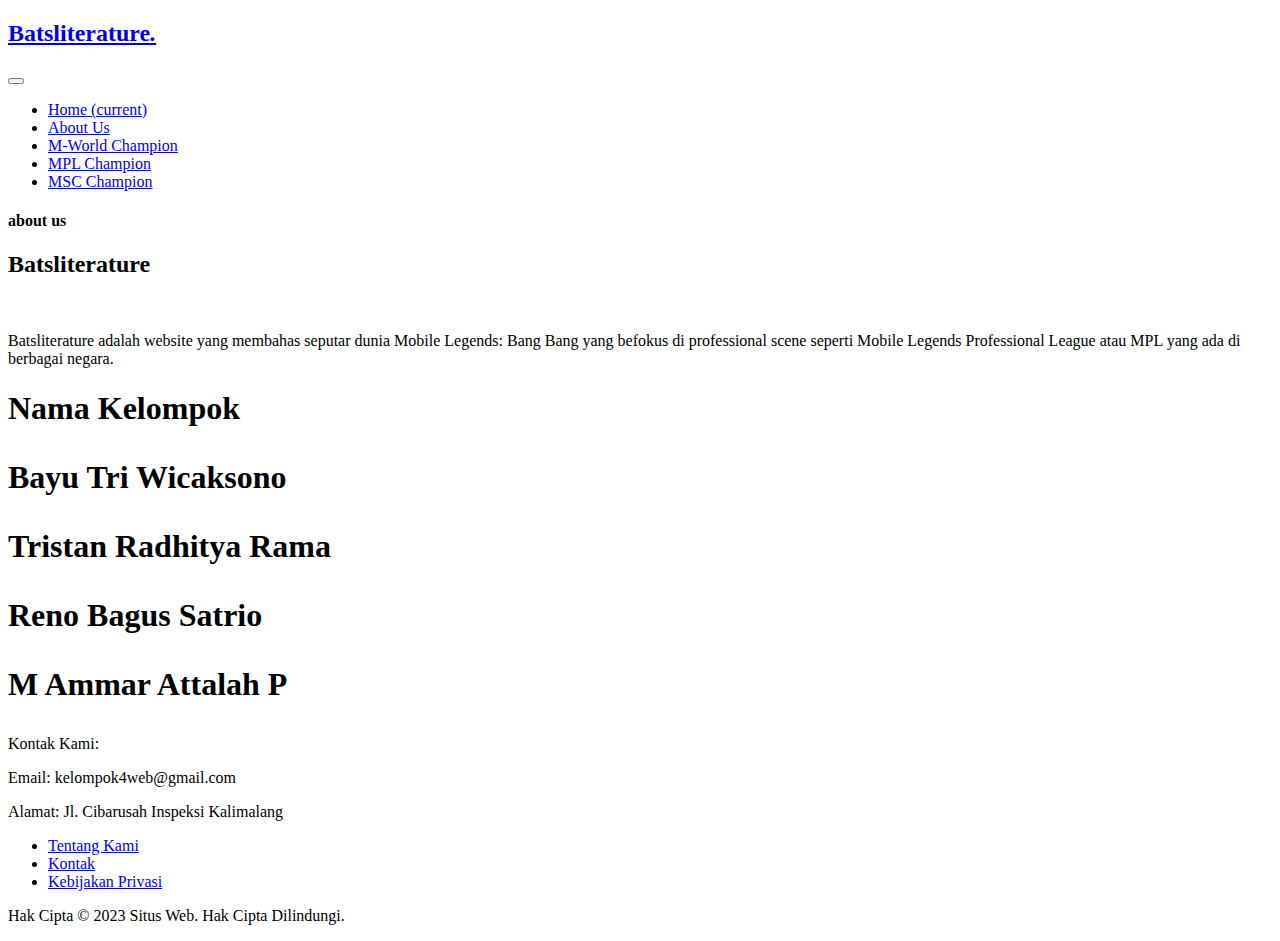
==== Batsliterature/about.html @ f6c3cf4b "Add files via upload" ====
<!DOCTYPE html>
<html lang="en">

<head>

  <meta charset="utf-8">
  <meta name="viewport" content="width=device-width, initial-scale=1, shrink-to-fit=no">
  <meta name="description" content="">
  <meta name="author" content="TemplateMo">
  <link
    href="https://fonts.googleapis.com/css?family=Roboto:100,100i,300,300i,400,400i,500,500i,700,700i,900,900i&display=swap"
    rel="stylesheet">

  <title>Batsliterature</title>

  <link href="vendor/bootstrap/css/bootstrap.min.css" rel="stylesheet">

  <link rel="stylesheet" href="assets/css/batsliterature.css">
  <link rel="stylesheet" href="assets/css/owl.css">
</head>

<body>
  <header class="">
    <nav class="navbar navbar-expand-lg">
      <div class="container">
        <a class="navbar-brand" href="index.html">
          <h2>Batsliterature<em>.</em></h2>
        </a>
        <button class="navbar-toggler" type="button" data-toggle="collapse" data-target="#navbarResponsive"
          aria-controls="navbarResponsive" aria-expanded="false" aria-label="Toggle navigation">
          <span class="navbar-toggler-icon"></span>
        </button>
        <div class="collapse navbar-collapse" id="navbarResponsive">
          <ul class="navbar-nav ml-auto">
            <li class="nav-item">
              <a class="nav-link" href="index.html">Home
                <span class="sr-only">(current)</span>
              </a>
            </li>
            <li class="nav-item active">
              <a class="nav-link" href="about.html">About Us</a>
            </li>
            <li class="nav-item">
              <a class="nav-link" href="Champions List.html">M-World Champion</a>
            </li>
            <li class="nav-item">
              <a class="nav-link" href="MPL Region.html">MPL Champion</a>
            </li>
            <li class="nav-item">
              <a class="nav-link" href="contact.html">MSC Champion</a>
            </li>
          </ul>
        </div>
      </div>
    </nav>
  </header>

  <div class="heading-page header-text">
    <section class="page-heading">
      <div class="container">
        <div class="row">
          <div class="col-lg-12">
            <div class="text-content">
              <h4>about us</h4>
              <h2>Batsliterature</h2>
            </div>
          </div>
        </div>
      </div>
    </section>
  </div>

  <section class="about-us">
    <div class="container">

      <div class="row">
        <div class="col-lg-12">
          <img src="bats.jpg" alt="">
          <p>Batsliterature adalah website yang membahas seputar dunia Mobile Legends: Bang Bang yang befokus di
            professional scene seperti Mobile Legends Professional League atau MPL yang ada di berbagai negara.</p>
        </div>
      </div>

      <div>
        <h1>Nama Kelompok
          <p>Bayu Tri Wicaksono</p>
          <p>Tristan Radhitya Rama</p>
          <p>Reno Bagus Satrio</p>
          <p>M Ammar Attalah P</p>
        </h1>

      </div>
    </div>
  </section>

  <footer>
    <div class="footer-content">
      <p>Kontak Kami:</p>
      <p>Email: kelompok4web@gmail.com</p>
      <p>Alamat: Jl. Cibarusah Inspeksi Kalimalang</p>
    </div>

    <div class="footer-links">
      <ul>
        <li><a href="about.html">Tentang Kami</a></li>
        <li><a href="contact.html">Kontak</a></li>
        <li><a href="about.html">Kebijakan Privasi</a></li>
      </ul>
    </div>

    <div class="footer-bottom">
      <p>Hak Cipta &copy; 2023 Situs Web. Hak Cipta Dilindungi.</p>
    </div>
  <script language="text/Javascript">
    cleared[0] = cleared[1] = cleared[2] = 0;
    function clearField(t) {
      if (!cleared[t.id]) {
        cleared[t.id] = 1;
        t.value = '';
        t.style.color = '#fff';
      }
    }
  </script>

</body>

</html>
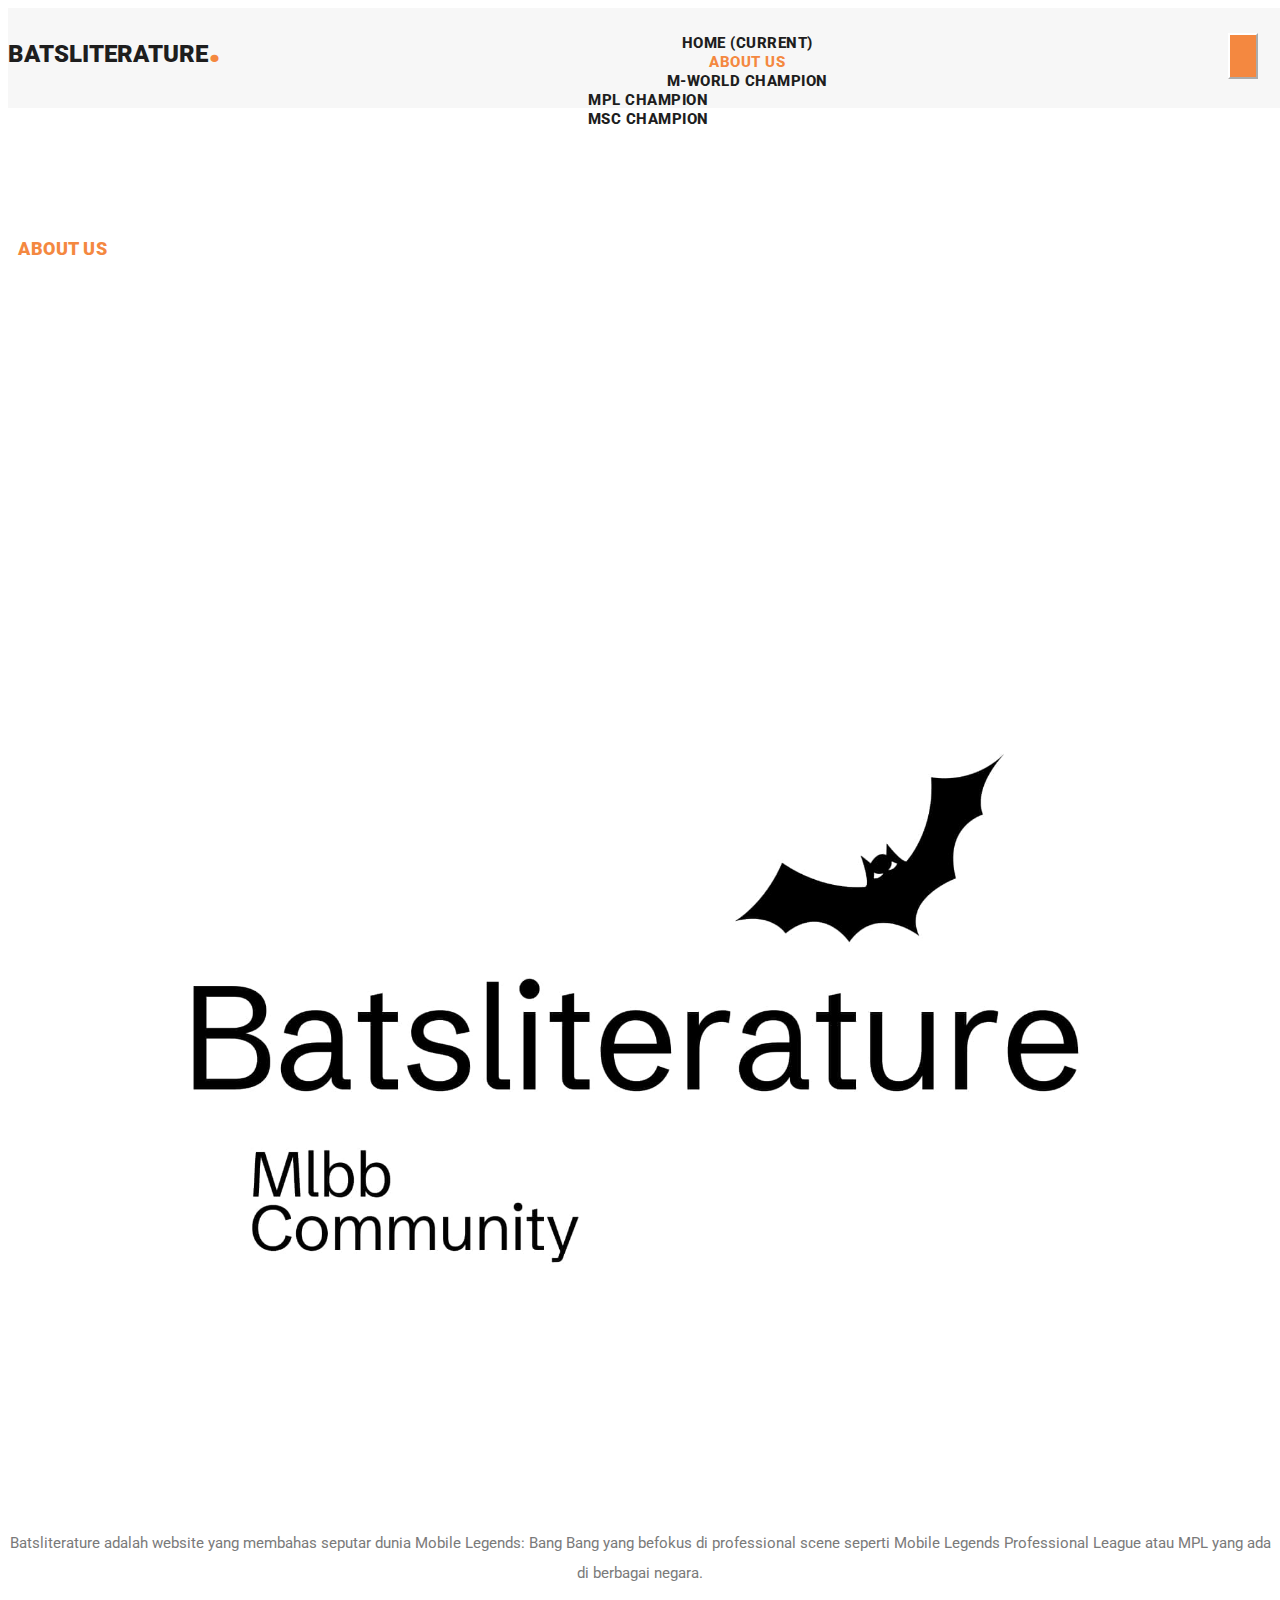
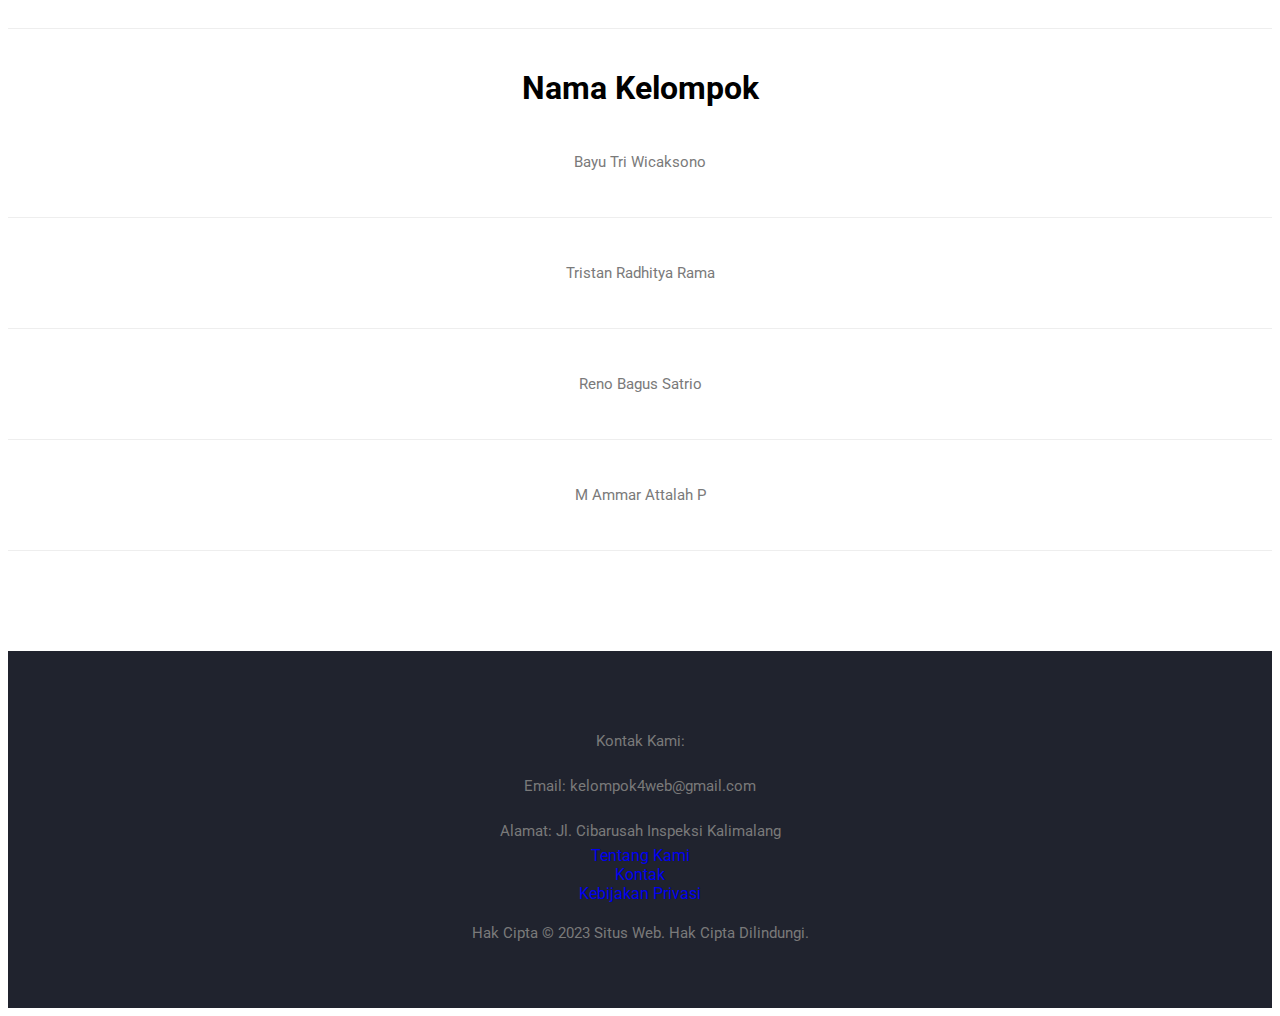
==== commit 37123c6b: "Update about.html" ====
--- a/Batsliterature/about.html
+++ b/Batsliterature/about.html
@@ -13,7 +13,6 @@
 
   <title>Batsliterature</title>
 
-  <link href="vendor/bootstrap/css/bootstrap.min.css" rel="stylesheet">
 
   <link rel="stylesheet" href="assets/css/batsliterature.css">
   <link rel="stylesheet" href="assets/css/owl.css">
@@ -124,4 +123,4 @@
 
 </body>
 
-</html>+</html>
--- a/Batsliterature/assets/css/batsliterature.css
+++ b/Batsliterature/assets/css/batsliterature.css
@@ -0,0 +1,581 @@
+body {
+  font-family: 'Roboto', sans-serif;
+  overflow-x: hidden;
+  text-rendering: optimizeLegibility;
+  -webkit-font-smoothing: antialiased;
+  -moz-osx-font-smoothing: grayscale;
+}
+p {
+	margin-bottom: 0px;
+	font-size: 15px;
+	font-weight: 400;
+	color: #7a7a7a;
+	line-height: 30px;
+}
+a {
+	text-decoration: none!important;
+}
+ul {
+	padding: 0;
+	margin: 0;
+	list-style: none;
+}
+
+h1,h2,h3,h4,h5,h6 {
+	margin: 0px;
+}
+
+.main-button a {
+	display: inline-block;
+	background-color: #f48840;
+	color: #fff;
+	font-size: 13px;
+	font-weight: 500;
+	padding: 12px 20px;
+	text-transform: uppercase;
+	transition: all .3s;
+}
+
+.main-button a:hover {
+	background-color: #fb9857;
+}
+
+.heading-page {
+	padding-top: 110px;
+}
+
+.page-heading {
+	margin: 0px 10px;
+	padding: 120px 0px;
+	text-align: left;
+	background-position: center center;
+	background-repeat: no-repeat;
+	background-size: cover;
+	background-image: url(smoke-texture-wallpaper-dark-background.jpg);
+}
+
+.page-heading .text-content h4 {
+	color: #f48840;
+	font-size: 18px;
+	text-transform: uppercase;
+	font-weight: 900;
+	letter-spacing: 0.5px;
+	margin-bottom: 15px;
+}
+
+.page-heading .text-content h2 {
+	color: #fff;
+	font-size: 36px;
+	font-weight: 700;
+	text-transform: uppercase;
+	letter-spacing: 0.5px;
+}
+
+
+/* Header Style */
+header {
+	position: absolute;
+	z-index: 99999;
+	width: 100%;
+	height: 100px;
+	background-color: #f7f7f7;
+	-webkit-transition: all 0.3s ease-in-out 0s;
+    -moz-transition: all 0.3s ease-in-out 0s;
+    -o-transition: all 0.3s ease-in-out 0s;
+    transition: all 0.3s ease-in-out 0s;
+}
+header .navbar {
+	padding: 25px 0px;
+}
+.background-header .navbar {
+	padding: 17px 0px;
+}
+.background-header {
+	top: 0;
+	height: 80px;
+	position: fixed;
+	box-shadow: 0px 1px 10px rgba(0,0,0,0.1);
+}
+.background-header .navbar-brand h2 {
+	color: #121212!important;
+}
+.background-header .navbar-nav a.nav-link {
+	color: #1e1e1e!important;
+}
+.background-header .navbar-nav .nav-link:hover,
+.background-header .navbar-nav .active>.nav-link,
+.background-header .navbar-nav .nav-link.active,
+.background-header .navbar-nav .nav-link.show,
+.background-header .navbar-nav .show>.nav-link {
+	color: #f48840!important;
+}
+.navbar .navbar-brand {
+	float: 	left;
+	margin-top: -12px;
+	outline: none;
+}
+.navbar .navbar-brand h2 {
+	color: #1e1e1e;
+	text-transform: uppercase;
+	font-size: 24px;
+	font-weight: 900;
+	-webkit-transition: all .3s ease 0s;
+    -moz-transition: all .3s ease 0s;
+    -o-transition: all .3s ease 0s;
+    transition: all .3s ease 0s;
+}
+.navbar .navbar-brand h2 em {
+	font-size: 44px;
+	font-style: normal;
+	color: #f48840;
+}
+#navbarResponsive {
+	z-index: 999;
+}
+.navbar-collapse {
+	text-align: center;
+}
+.navbar .navbar-nav .nav-item {
+	margin: 0px 15px;
+}
+.navbar .navbar-nav a.nav-link {
+	text-transform: capitalize;
+	font-size: 15px;
+	font-weight: 800;
+	text-transform: uppercase;
+	letter-spacing: 0.5px;
+	color: #1e1e1e;
+	transition: all 0.3s;
+}
+.navbar .navbar-nav .nav-link:hover,
+.navbar .navbar-nav .active>.nav-link,
+.navbar .navbar-nav .nav-link.active,
+.navbar .navbar-nav .nav-link.show,
+.navbar .navbar-nav .show>.nav-link {
+	color: #f48840;
+}
+.navbar .navbar-toggler-icon {
+	background-image: none;
+}
+.navbar .navbar-toggler {
+	border-color: #fff;
+	background-color: #f48840;	
+	height: 46px;
+	outline: none;
+	border-radius: 0px;
+	position: absolute;
+	right: 30px;
+	top: 25px;
+}
+.navbar .navbar-toggler-icon:after {
+	content: '\f0c9';
+	color: #fff;
+	font-size: 18px;
+	line-height: 30px;
+	font-family: 'FontAwesome';
+}
+
+
+
+/* Banner Style */
+.main-banner .container-fluid {
+	padding: 0px 10px;
+	margin-bottom: -24px;
+}
+.owl-banner {
+	padding-top: 110px;
+}
+
+.owl-banner .item {
+	position: relative;
+}
+
+.owl-banner .item .item-content {
+	position: absolute;
+	bottom: 40px;
+	left: 40px;
+}
+
+.owl-banner .item .item-content .meta-category span {
+	color: #f48840;
+	font-size: 18px;
+	text-transform: uppercase;
+	font-weight: 900;
+	letter-spacing: 0.25px;
+}
+
+.owl-banner .item .item-content h4 {
+	font-size: 24px;
+	font-weight: 900;
+	color: #000;
+	letter-spacing: 0.5px;
+	text-transform: capitalize;
+	margin: 10px 0px 12px 0px;
+}
+
+.owl-banner .item .item-content ul li {
+	display: inline-block;
+	margin-right: 8px;
+}
+
+.owl-banner .item .item-content ul li:after {
+	content: '|';
+	color: #000;
+	margin-left: 8px;
+}
+
+.owl-banner .item .item-content ul li:last-child::after {
+	display: none;
+}
+
+.owl-banner .item .item-content ul li a {
+	font-size: 14px;
+	color: #000;
+	font-weight: 500;
+	transition: all .3s;
+}
+
+.owl-banner .item .item-content ul li a:hover {
+	color: #f48840;
+}
+
+.owl-banner .owl-nav {
+	position: absolute;
+	top: 50%;
+	width: 100%;
+}
+
+.owl-banner .owl-nav .owl-prev {
+	position: absolute;
+	left: 40px;
+}
+
+.owl-banner .owl-nav .owl-next {
+	position: absolute;
+	right: 40px;
+}
+
+.owl-banner .owl-nav button {
+	outline: none;
+}
+
+.owl-banner .owl-nav button span {
+	color: #fff;
+	font-size: 36px;
+	width: 60px;
+	height: 60px;
+	display: inline-block;
+	text-align: center;
+	line-height: 60px;
+	background-color: rgba(250,250,250,0.3);
+}
+
+
+/* Blog Posts */
+
+.blog-posts {
+	margin-top: 100px;
+}
+
+.blog-posts .blog-post {
+	margin-bottom: 30px;
+}
+
+.blog-posts .blog-thumb img {
+	width: 100%;
+	overflow: hidden;
+}
+
+.blog-posts .down-content {
+	padding: 40px;
+	border-right: 1px solid #eee;
+	border-left: 1px solid #eee;
+	border-bottom: 1px solid #eee;
+}
+
+.blog-posts .down-content span {
+	font-size: 18px;
+	text-transform: uppercase;
+	letter-spacing: 0.5px;
+	font-weight: 900;
+	color: #f48840;
+}
+
+.blog-posts .down-content h4 {
+	font-size: 24px;
+	text-transform: capitalize;
+	letter-spacing: 0.5px;
+	font-weight: 900;
+	color: #20232e;
+	margin: 10px 0px 12px 0px;
+}
+
+
+/* Sidebar */
+
+.sidebar {
+	margin-left: 30px;
+}
+
+.sidebar .sidebar-item {
+	margin-top: 50px;
+}
+
+.sidebar .search {
+	margin-top: 0px;
+}
+
+.sidebar .sidebar-heading h2 {
+	font-size: 18px;
+	text-transform: uppercase;
+	font-weight: 900;
+	letter-spacing: 0.5px;
+	color: #20232e;
+	border-bottom: 1px solid #eee;
+	padding-bottom: 15px;
+	margin-bottom: 25px;
+}
+
+.sidebar .search input {
+	width: 100%;
+	height: 50px;
+	border: 1px solid #eee;
+	font-size: 13px;
+	text-transform: uppercase;
+	font-weight: 500;
+	color: #7a7a7a;
+	outline: none;
+	padding: 0px 15px;
+}
+
+.sidebar .search input::placeholder {
+	color: #aaa;
+}
+
+.sidebar .recent-posts ul li {
+	margin-bottom: 15px;
+	padding-bottom: 15px;
+	border-bottom: 1px solid #eee;
+}
+
+.sidebar .recent-posts ul li:last-child {
+	margin-bottom: 0px;
+	padding-bottom: 0px;
+	border-bottom: none;
+}
+
+.sidebar .recent-posts ul li h5 {
+	font-size: 19px;
+	font-weight: 900;
+	color: #20232e;
+	line-height: 30px;
+	transition: all 0.3s;
+}
+
+.sidebar .recent-posts ul li h5:hover {
+	color: #f48840;
+}
+
+.sidebar .recent-posts ul li span {
+	display: block;
+	font-size: 14px;
+	color: #aaa;
+	margin-top: 8px;
+}
+
+.sidebar .categories ul li {
+	margin-bottom: 15px;
+}
+
+.sidebar .categories ul li:last-child {
+	margin-bottom: 0px;
+}
+
+.sidebar .categories ul li a {
+	font-size: 15px;
+	font-weight: 700;
+	color: #20232e;
+	transition: all .3s;
+}
+
+.sidebar .categories ul li a:hover {
+	color: #f48840;
+}
+
+.sidebar .tags ul li {
+	margin-right: 6px;
+	display: inline-block;
+}
+
+.sidebar .tags ul li {
+	margin-bottom: 10px;
+}
+
+.sidebar .tags ul li a {
+	font-size: 15px;
+	font-weight: 500;
+	color: #aaa;
+	display: inline-block;
+	border: 1px solid #eee;
+	padding: 10px 18px;
+	transition: all .3s;
+}
+
+.sidebar .tags ul li a:hover {
+	background-color: #f48840;
+	border-color: #f48840;
+	color: #fff;
+}
+
+
+/* Footer */
+
+footer {
+	margin-top: 100px;
+	text-align: center;
+	background-color: #20232e;
+	padding: 60px 0px;
+}
+
+
+/* About Us */
+
+.about-us {
+	margin-top: 100px;
+	text-align: center;
+}
+
+.about-us img {
+	width: 100%;
+	overflow: hidden;
+}
+
+.about-us p {
+	margin: 40px 0px;
+	border-bottom: 1px solid #eee;
+	padding-bottom: 40px;
+}
+
+.about-us ul li {
+	display: inline-block;
+	margin: 0px 5px;
+}
+
+.about-us ul li a {
+	width: 40px;
+	height: 40px;
+	text-align: center;
+	line-height: 40px;
+	display: inline-block;
+	background-color: #212931;
+	color: #fff;
+	border-radius: 50%;
+	transition: all .3s;
+}
+
+.about-us ul li a:hover {
+	background-color: #f48840;
+}
+
+
+/* Responsive Style */
+@media (max-width: 1250px) {
+	.owl-banner .owl-nav .owl-prev {
+		left: 0px;
+	}
+	.owl-banner .owl-nav .owl-next {
+		right: 0px;
+	}
+	.owl-banner .owl-nav button span {
+		width: 35px;
+	}
+	.owl-banner .item .item-content .meta-category span {
+		font-size: 16px;
+	}
+	.owl-banner .item .item-content h4 {
+		font-size: 20px;
+	}
+}
+@media (max-width: 768px) {
+	.owl-banner .owl-nav {
+		display: none;
+	}
+}
+
+@media (max-width: 992px) {
+	.navbar .navbar-brand {
+		position: absolute;
+		left: 30px;
+		top: 25px;
+	}
+	.background-header .navbar-brand,
+	.background-header .navbar-toggler {
+		top: 15px;
+	}
+	.navbar .navbar-brand {
+		width: auto;
+	}
+	.navbar:after {
+		display: none;
+	}
+	#navbarResponsive {
+	    z-index: 99999;
+	    position: absolute;
+	    top: 80px;
+	    left: 0;
+	    width: 100%;
+	    text-align: center;
+	    background-color: #fff;
+	    box-shadow: 0px 10px 10px rgba(0,0,0,0.1);
+	}
+	.navbar .navbar-nav .nav-item {
+		border-bottom: 1px solid #eee;
+	}
+	.navbar .navbar-nav .nav-item:last-child {
+		border-bottom: none;
+	}
+	.navbar .navbar-nav a.nav-link {
+		padding: 15px 0px;
+		color: #1e1e1e!important;
+	}
+	.navbar .navbar-nav .nav-link:hover,
+	.navbar .navbar-nav .active>.nav-link,
+	.navbar .navbar-nav .nav-link.active,
+	.navbar .navbar-nav .nav-link.show,
+	.navbar .navbar-nav .show>.nav-link {
+		color: #f48840!important;
+		border-bottom: none!important;
+		padding-bottom: 15px;
+	}
+	.owl-banner .item .item-content .meta-category span {
+		font-size: 18px;
+	}
+	.owl-banner .item .item-content {
+		text-align: center;
+		width: 80%;
+		left: 50%;
+		top: 50%;
+		bottom: auto;
+		transform: translate(-50%,-50%);
+	}
+	.owl-banner .item .item-content h4 {
+		font-size: 24px;
+	}
+	.call-to-action {
+		text-align: center;
+	}
+	.call-to-action .main-content .main-button {
+		text-align: center;
+		margin-top: 30px;
+	}
+	.sidebar {
+		margin-left: 0px;
+		margin-top: 60px;
+		padding-top: 60px;
+		border-top: 3px solid #f7f7f7;
+	}
+	.contact-us .contact-information {
+		margin-left: 0px;
+		margin-top: 60px;
+	}
+}